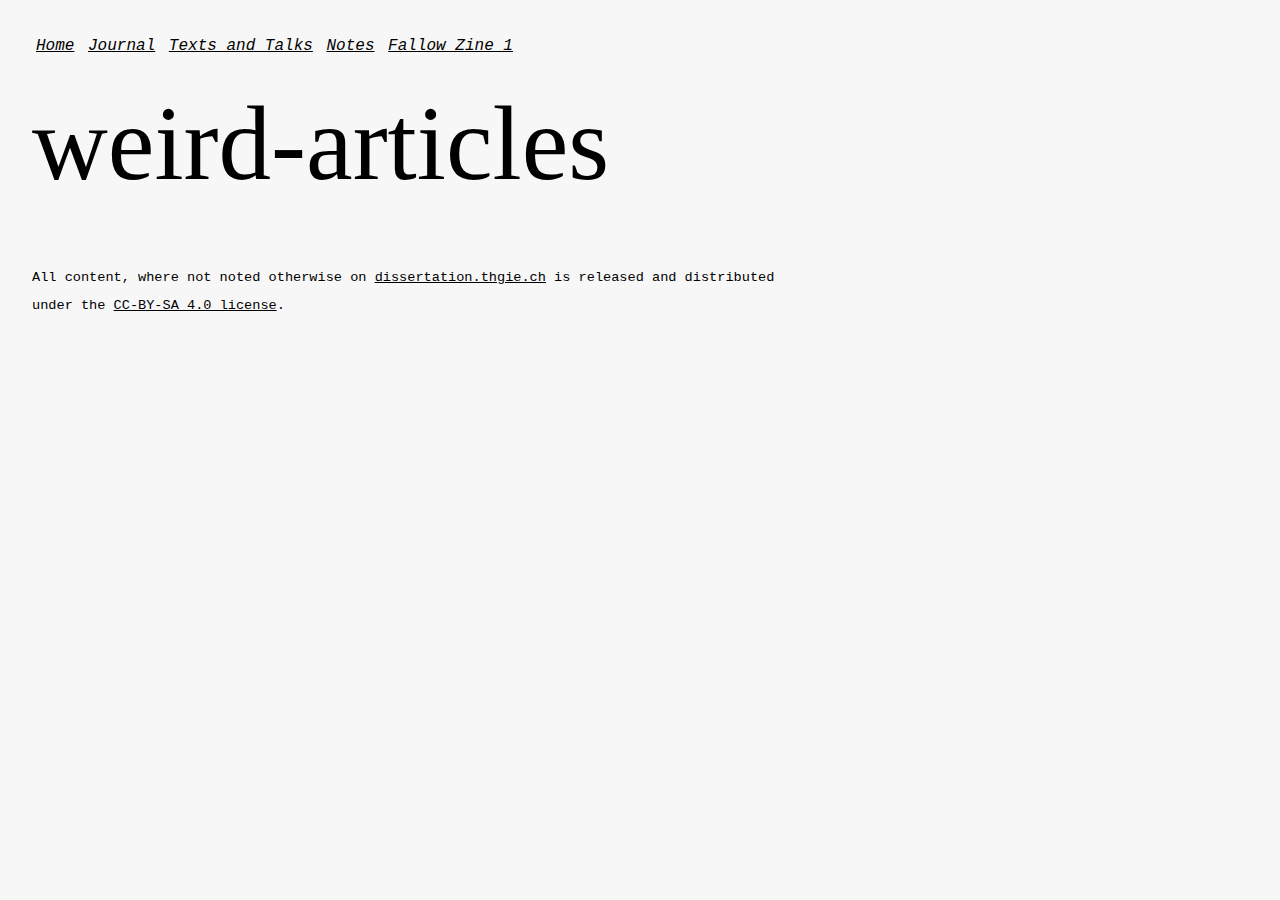
==== README.html @ 07f8ac8f "generated Mon Oct  2 08:00:56 CEST 2023" ====
<!DOCTYPE html>
<html lang="en">
<head>
    <meta charset="UTF-8">
    <meta http-equiv="X-UA-Compatible" content="IE=edge">
    <meta name="viewport" content="width=device-width, initial-scale=1.0">
    <base href="/"/>
    <title>README</title>

    <meta name="generator" content="pancake.sh" />
        
    <link rel="stylesheet" href="/assets/template/archive.css">

</head>
<body>

    <nav role="navigation">
        <ul class="nav-h">
            <li><a target="_self" href="/">Home</a></li>
	        <li><a target="_self" href="/pages/journal.html">Journal</a></li>
	        <li><a target="_self" href="/pages/texts-and-talks.html">Texts and Talks</a></li>
	        <li><a target="_self" href="/pages/notes.html">Notes</a></li>
	        <li><a target="_self" href="/fp1/index.html">Fallow Zine 1</a></li>

        </ul>

    </nav>

    <main role="main">
        
        <h1 id="weird-articles">weird-articles</h1>
    </main>

    <footer class="text-sm">
        <p class="flex">
        </p>
        <p>All content, where not noted otherwise on <a href="https://dissertation.thgie.ch">dissertation.thgie.ch</a> is released and distributed under the <a href="https://creativecommons.org/licenses/by-sa/4.0/legalcode">CC-BY-SA 4.0 license</a>.</p>
    </footer>

    <script>

        document.addEventListener('DOMContentLoaded', () => {
            document.querySelectorAll('p').forEach(el => {
                if(el.querySelectorAll('img').length > 1) {
                    el.classList.add('gallery')
                }
            })
        })

    </script>
</body>
</html>
---- assets/template/archive.css ----
html {
    scroll-behavior: smooth;
}

html,
body {
    font: 16px/1.6 'Courier New', monospace;
}

body {
    font-weight: 400;
}

h1,
h2,
h3 {
    font-weight: 200;
    font-family: 'Garamond';
}

.headerlink {
    display: none;
}

nav {
    font-size: 1rem;
    font-style: italic;
}

/* typo rythm */
html,
.root {
    font-size: 16px;
    line-height: 28px;
}

body,
.article {
    font-size: 1rem;
    line-height: 1.75rem;
    margin: auto;
}

h1,
.h1 {
    font-size: 6.5625rem;
    line-height: 7rem;
    margin-top: 1.75rem;
    margin-bottom: 3.5rem;
}

h2,
.h2 {
    font-size: 3.5rem;
    line-height: 3.5rem;
    margin-top: 1.75rem;
    margin-bottom: 1.75rem;
}

h3,
.h3 {
    font-size: 1.875rem;
    line-height: 3.5rem;
    margin-top: 1.75rem;
    margin-bottom: 0rem;
}

h4,
.h4 {
    font-size: 1rem;
    line-height: 1.75rem;
    margin-top: 1.75rem;
    margin-bottom: 0rem;
}

h5,
.h5 {
    font-size: 1rem;
    line-height: 1.75rem;
    margin-top: 1.75rem;
    margin-bottom: 0rem;
}

p,
ul,
ol,
pre,
table,
blockquote {
    margin-top: 0rem;
    margin-bottom: 1.75rem;
}
p {
    max-width: 560px;
}

ul ul,
ol ol,
ul ol,
ol ul {
    margin-top: 0rem;
    margin-bottom: 0rem;
}

/* Let's make sure all's aligned */
hr,
.hr {
    border: 1px solid;
    margin: -1px 0;
}

a,
b,
i,
strong,
em,
small,
code {
    line-height: 0;
}

sub,
sup {
    line-height: 0;
    position: relative;
    vertical-align: baseline;
}

sup {
    top: -0.5em;
}

sub {
    bottom: -0.25em;
}


/* table styles */
table {
    width: 100%;
    table-layout: auto;
    min-width: 1024px;
}

th {
    text-align: left;
    text-transform: capitalize;
}
tr.odd {
    background-color: rgba(0, 0, 0, 0.05);
}

th, td {
    vertical-align: top;
    padding: 4px 10px;
}

ul.dataview {
    padding: 0;
    margin: 0;
}

ul.dataview li {
    display: inline-block;
}

ul.dataview li span {
    font-size: 0.85rem;
    display: inline-block;
}
ul.dataview li span::after {
	content: ",";
}
ul.dataview li:last-child span::after {
	content: none;
}

.dataview.small-text {
    font-size: 0.75rem;
    position: relative;
    left: 0.2rem;
    top: -0.4rem;
}

pre.dataview {
    display: none;
}

@media (max-width: 1200px) {
    h1 {
        font-size: 3.19rem;
        line-height: 1.02em;
        padding-top: 0.176em;
        margin-bottom: 0.333em;
    }

    h2 {
        font-size: 2.38rem;
        line-height: 1.37em;
        padding-top: 0.342em;
        margin-bottom: 0.342em;
    }

    h3 {
        font-size: 1.75rem;
        line-height: 1.86em;
        padding-top: 0.571em;
        margin-bottom: 0.357em;
    }

    h4 {
        font-size: 1.31rem;
        line-height: 1.24em;
        padding-top: 0.286em;
        margin-bottom: 0.952em;
    }

    p {
        font-size: 1.00rem;
        line-height: 1.63em;
        padding-top: 0.500em;
        margin-bottom: 1.13em;
    }
}

@media (max-width: 768px) {
    h1 {
        font-size: 2.44rem;
        line-height: 1.33em;
        padding-top: 0.333em;
        margin-bottom: 0.333em;
    }

    h2 {
        font-size: 1.94rem;
        line-height: 1.68em;
        padding-top: 0.484em;
        margin-bottom: 0.355em;
    }

    h3 {
        font-size: 1.56rem;
        line-height: 1.04em;
        padding-top: 0.200em;
        margin-bottom: 0.840em;
    }

    h4 {
        font-size: 1.25rem;
        line-height: 1.30em;
        padding-top: 0.300em;
        margin-bottom: 1.00em;
    }

    p {
        font-size: 1.00rem;
        line-height: 1.63em;
        padding-top: 0.500em;
        margin-bottom: 1.13em;
    }
}

.text-sm {
    font-size: 0.75rem;
}

/* anchor styles */
/*main p a,
main ul a,
main ol a {
    position: relative;
    display: inline-block;
    z-index: 10;
    text-decoration: none;
    margin: 0 17px;
}
main p a:hover,
main ul a:hover,
main ol a:hover {
    color: white;
}
main p a:before,
main ul a:before,
main ol a:before {
    content: '';
    width: calc(100% + 30px);
    height: 100%;
    border: 1px solid #181818;
    position: absolute;
    left: -15px;
    top: -1px;
    border-radius: 20px;
    text-decoration: none;
    z-index: -1;
    transition: .25s;
}
main p a:hover:before,
main ul a:hover:before,
main ol a:hover:before {
    background: #181818;
}
main a.footnote-ref:before {
    content: none !important;
}
main a.footnote-ref:hover {
    color: black !important;
    text-decoration: underline;
}*/

/* layout */
body {
    padding: 2rem;
}

h1,
h2,
h3 {
    max-width: 1200px;
}

p,
ul,
ol,
blockquote,
figure {
    max-width: 768px;
}

blockquote p {
    margin: 0 0 1rem;
    padding: 0;
}

blockquote p:last-child {
    margin: 0;
}

blockquote a {
    color: white;
}

blockquote a:hover {
    color: black !important;
}

blockquote a:before {
    border-color: white !important;
}

blockquote a:hover:before {
    background-color: white !important;
}

pre,
blockquote {
    max-width: 768px;
    margin-left: 0;
    margin-right: 0;
    padding: 2rem;
    background: rgba(0, 0, 0, 0.725);
    box-shadow: 0 10px 20px rgba(0, 0, 0, 0.125);
    color: white;
    font-style: italic;
}

pre {
    font-size: 0.85rem;
    font-style: normal;
    white-space: pre-wrap;
    /* css-3 */
    white-space: -moz-pre-wrap;
    /* Mozilla, since 1999 */
    white-space: -pre-wrap;
    /* Opera 4-6 */
    white-space: -o-pre-wrap;
    /* Opera 7 */
    word-wrap: break-word;
    /* Internet Explorer 5.5+ */
}

li code,
p code {
    font-size: 0.85rem;
    padding: 0.125rem 0.25rem;
    background: rgba(0, 0, 0, 0.725);
    box-shadow: 0 10px 20px rgba(0, 0, 0, 0.125);
    color: white;
    font-family: monospace;
}

figure {
    margin: 0;
}

p>img {
    width: 100%;
    margin-bottom: 0.5rem;
    max-width: 1024px;
    box-shadow: 0 10px 20px rgba(0, 0, 0, 0.25);
}

figure>img {
    margin: 3rem 0rem 0.5rem;
    width: 100%;
    max-width: 1024px;
    box-shadow: 0 10px 20px rgba(0, 0, 0, 0.25);
}

figure figcaption {
    width: 100%;
    margin: 0 0rem 3rem;
    font-style: italic;
    font-size: 0.85rem;
}

@media (max-width: 768px) {
    body {
        padding: 1rem;
    }

    figure>img {
        margin: 1rem 0 0.5rem 0;
    }

    figure figcaption {
        margin: 0 0 1rem 0;
    }
}

/* styles */
body {
    color: black;
    background: rgba(239, 239, 239, 0.5);
}

a {
    color: black;
}

a.blogging-tag {
    font-size: 0.75rem;
    margin-right: 5px;
}

hr {
    border: none;
    border-bottom: 1px solid #e3e3e3;
    width: 100%;
    max-width: 120px;
    margin: 0;
}

/* lists */
ul,
ol {
    padding-left: 1.75rem;
}

ul {
    list-style-type: '—  ';
}

ul ul {
    padding-top: 0.25rem;
}

li p {
    margin: 0;
    padding: 0;
}

div.pages .page,
ul.nav-h {
    padding: 0;
    margin: 0;
    list-style: none;
    list-style-position: inside;
}

ul.nav-h li {
    display: inline-block;
    margin-left: .25rem;
}

/*ul.nav-h li a {
    position: relative;
    top: 0;
    display: inline-block;
    background: black;
    color: white;
    padding: 1px 15px;
    border-radius: 20px;
    box-shadow: 0 10px 20px rgba(0, 0, 0, 0.125);
    transition: 0.25s;
    text-decoration: none;
}

ul.nav-h a:hover {
    color: white;
    top: -2px;
    box-shadow: 0 12px 25px rgba(0, 0, 0, 0.075);
    text-decoration: none;
}*/

/* nav */
nav {
    display: flex;
    gap: 1rem;
    margin-bottom: 1.75rem;
}

@media (max-width: 786px) {
    nav {
        display: block;
    }

    nav>* {
        margin-bottom: 1rem;
    }

    ul.nav-h li {
        margin-left: 0rem;
        margin-right: 1rem;
    }
}

/* gallery */
p.gallery {
    max-width: none;
    column-count: 3;
}

@media (max-width: 1280px) {
    p.gallery {
        column-count: 2;
    }
}

@media (max-width: 768px) {
    p.gallery {
        column-count: 1;
    }
}

/* footer */
footer {
    margin-top: 4rem;
}

footer p {
    margin: 0;
    padding: 0;
    font-size: 0.85rem;
}

footer p.flex {
    display: flex;
    column-gap: 10px;
    align-items: center;
}

.footnotes li,
.footnotes li p {
    font-size: 0.75rem
}

.footnotes .footnote-back {
    margin-left: 0.25rem
}

.footnotes .footnote-back:hover {
    color: black;
    text-decoration: underline;
}

.footnotes .footnote-back:before {
    content: none;
}
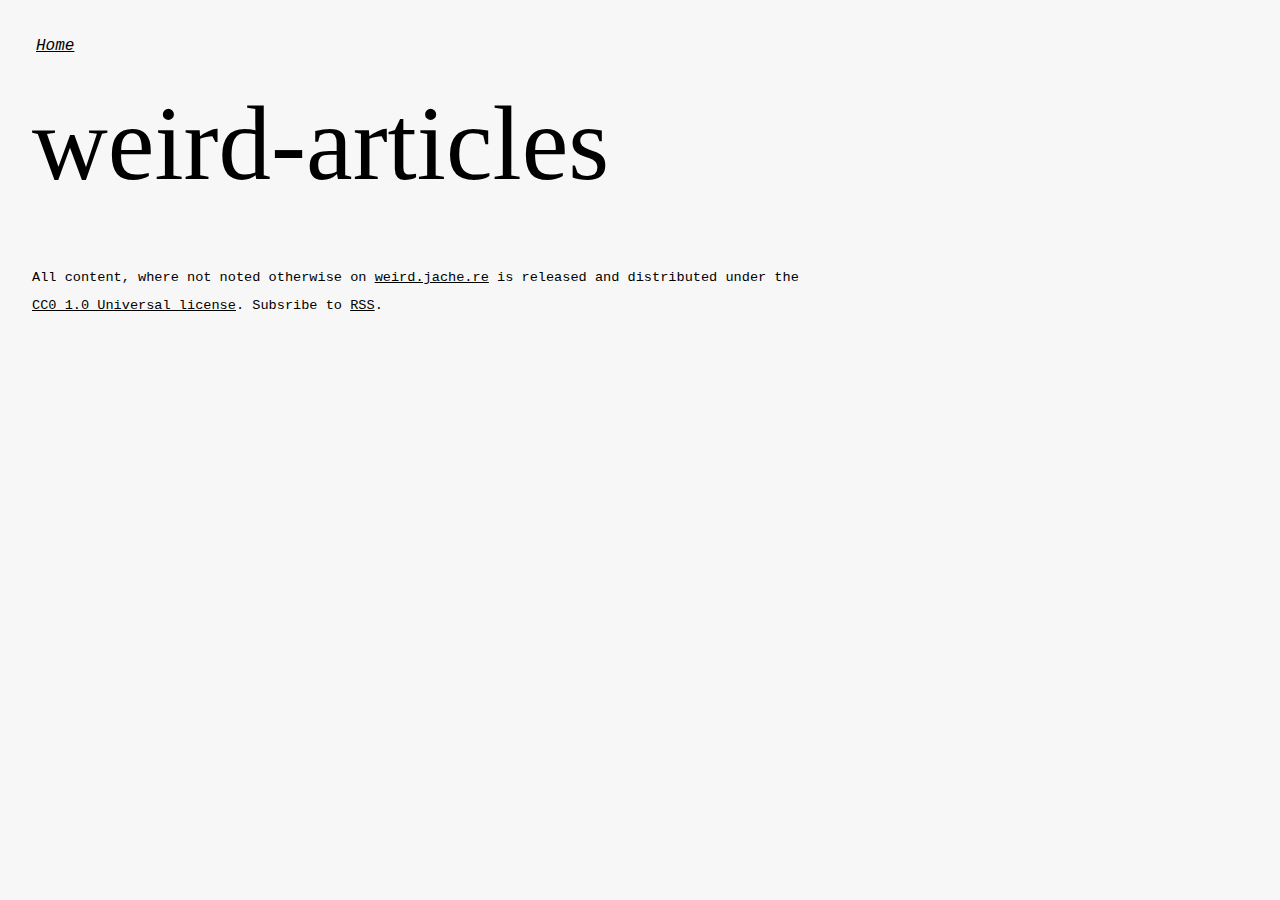
==== commit 23491210: "generated Mon Oct  2 08:06:18 CEST 2023" ====
--- a/README.html
+++ b/README.html
@@ -17,11 +17,6 @@
     <nav role="navigation">
         <ul class="nav-h">
             <li><a target="_self" href="/">Home</a></li>
-	        <li><a target="_self" href="/pages/journal.html">Journal</a></li>
-	        <li><a target="_self" href="/pages/texts-and-talks.html">Texts and Talks</a></li>
-	        <li><a target="_self" href="/pages/notes.html">Notes</a></li>
-	        <li><a target="_self" href="/fp1/index.html">Fallow Zine 1</a></li>
-
         </ul>
 
     </nav>
@@ -34,7 +29,7 @@
     <footer class="text-sm">
         <p class="flex">
         </p>
-        <p>All content, where not noted otherwise on <a href="https://dissertation.thgie.ch">dissertation.thgie.ch</a> is released and distributed under the <a href="https://creativecommons.org/licenses/by-sa/4.0/legalcode">CC-BY-SA 4.0 license</a>.</p>
+        <p>All content, where not noted otherwise on <a href="https://weird.jache.re">weird.jache.re</a> is released and distributed under the <a href="https://choosealicense.com/licenses/cc0-1.0/">CC0 1.0 Universal license</a>. Subsribe to <a href="/feed.xml" target="_blank">RSS</a>.</p>
     </footer>
 
     <script>
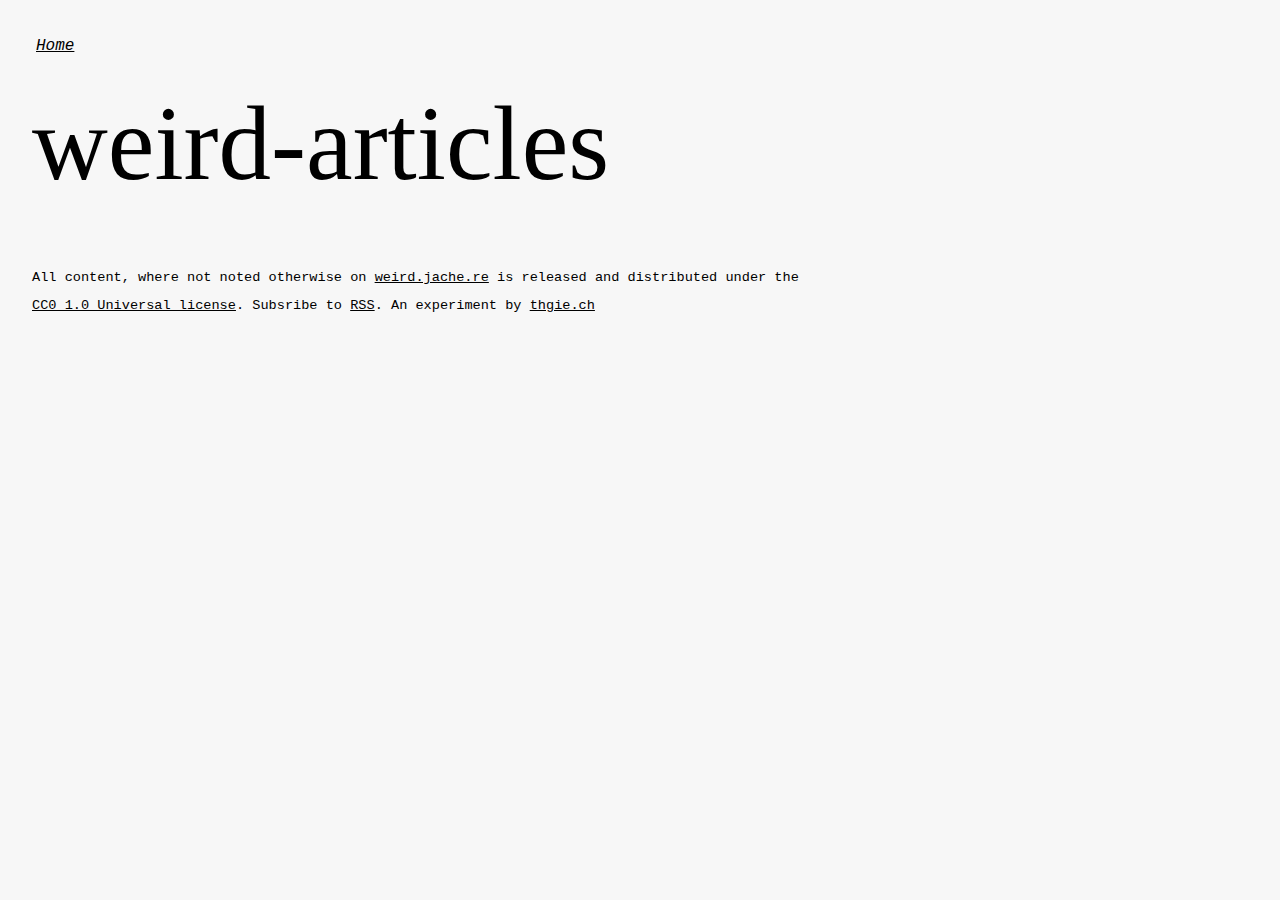
==== commit e0f07fad: "generated Mon Oct  2 08:11:23 CEST 2023" ====
--- a/README.html
+++ b/README.html
@@ -29,7 +29,7 @@
     <footer class="text-sm">
         <p class="flex">
         </p>
-        <p>All content, where not noted otherwise on <a href="https://weird.jache.re">weird.jache.re</a> is released and distributed under the <a href="https://choosealicense.com/licenses/cc0-1.0/">CC0 1.0 Universal license</a>. Subsribe to <a href="/feed.xml" target="_blank">RSS</a>.</p>
+        <p>All content, where not noted otherwise on <a href="https://weird.jache.re">weird.jache.re</a> is released and distributed under the <a href="https://choosealicense.com/licenses/cc0-1.0/">CC0 1.0 Universal license</a>. Subsribe to <a href="/feed.xml" target="_blank">RSS</a>. An experiment by <a href="https://thgie.ch">thgie.ch</a></p>
     </footer>
 
     <script>
